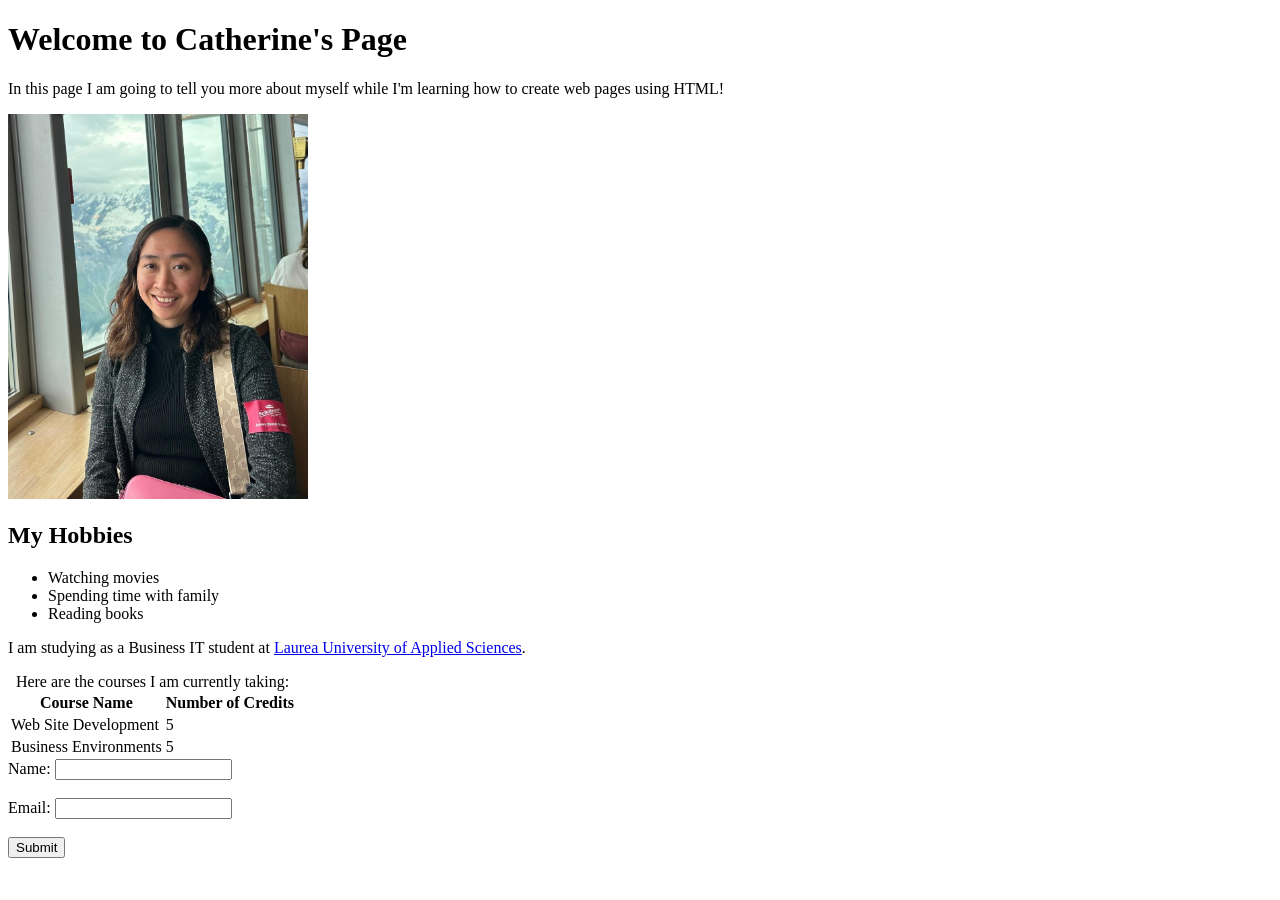
==== HTML_Basics/index.html @ 9fd3934e "Task 01 HTML Intro git init -b main git add. git commit -m "Initial commit - WS_01"" ====
<!DOCTYPE html>
<html lang="en">
<head>
    <meta charset="UTF-8">
    <meta name="viewport" content="width=device-width, initial-scale=1.0">
    <title>My First HTML Page</title>
</head>
<body>
    <h1>Welcome to Catherine's Page</h1>
    <p>In this page I am going to tell you more about myself while I'm learning how to create web pages using HTML!</p>
    <img src="./image_cat1.jpeg" alt="My Photo" style="width: 300px; height: auto;">
    <h2>My Hobbies</h2>   
    <ul>
        <li>Watching movies</li>
        <li>Spending time with family</li>
        <li>Reading books</li>    
    </ul>
    <p>I am studying as a Business IT student at <a href="https://www.laurea.fi">Laurea University of Applied Sciences</a>.</p>
<table>
  <caption>Here are the courses I am currently taking:</caption>
  <thead>
    <tr>
      <th scope="col">Course Name</th>
      <th scope="col">Number of Credits</th>
    </tr>
  </thead>
  <tbody>
    <tr>
      <td>Web Site Development</td>
      <td>5</td>
    </tr>
    <tr>
      <td>Business Environments</td>
      <td>5</td>
    </tr>
  </tbody>
</table>
<form>
  <label for="name">Name:</label>
  <input type="text" id="name" name="name" required><br><br>
  <label for="email">Email:</label>
  <input type="email" id="email" name="email" required><br><br>
  <input type="submit" value="Submit">
</form>
</body>
</html>
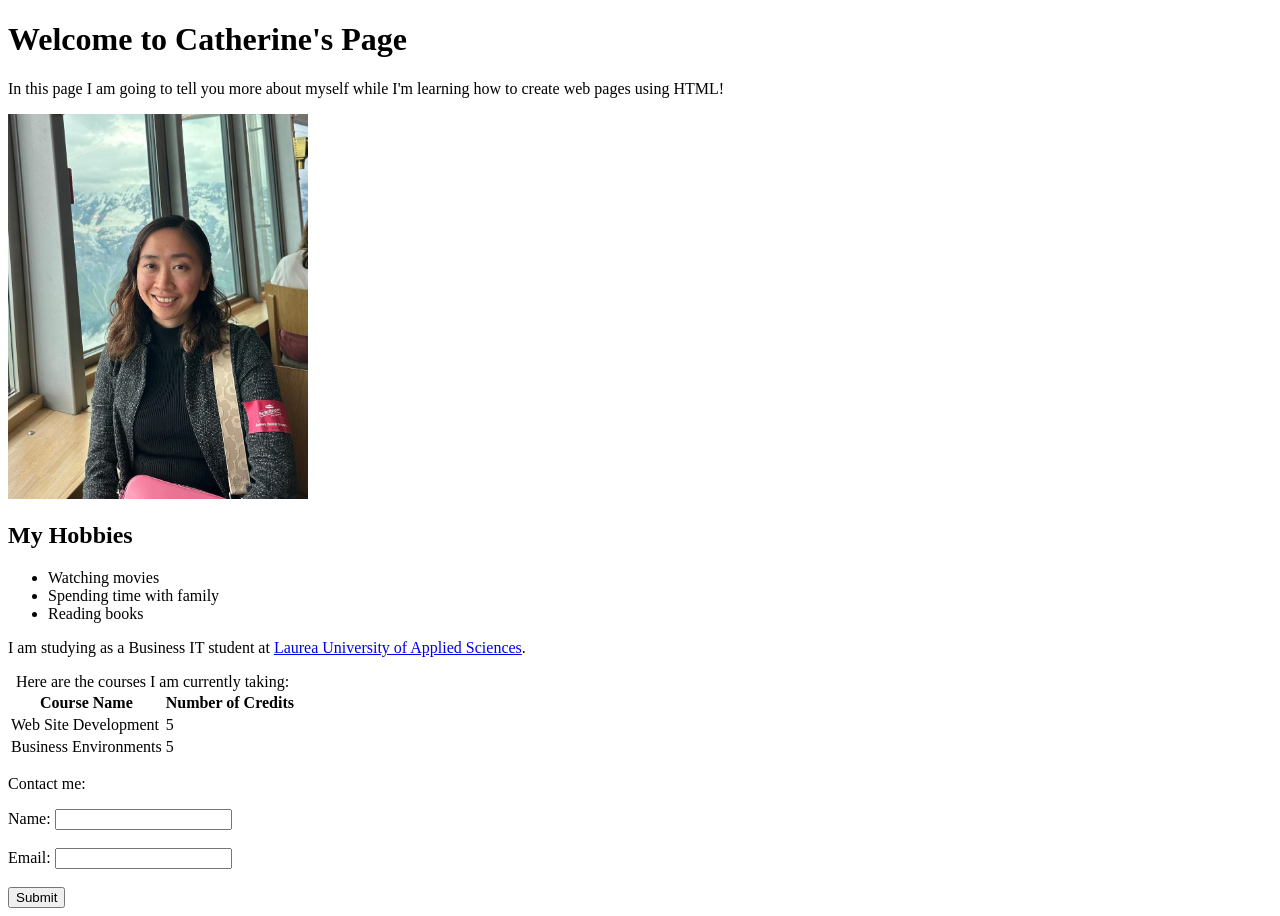
==== commit b4cf7e00: "added details in form" ====
--- a/HTML_Basics/index.html
+++ b/HTML_Basics/index.html
@@ -35,7 +35,7 @@
     </tr>
   </tbody>
 </table>
-<form>
+<form><p>Contact me:</p>
   <label for="name">Name:</label>
   <input type="text" id="name" name="name" required><br><br>
   <label for="email">Email:</label>
